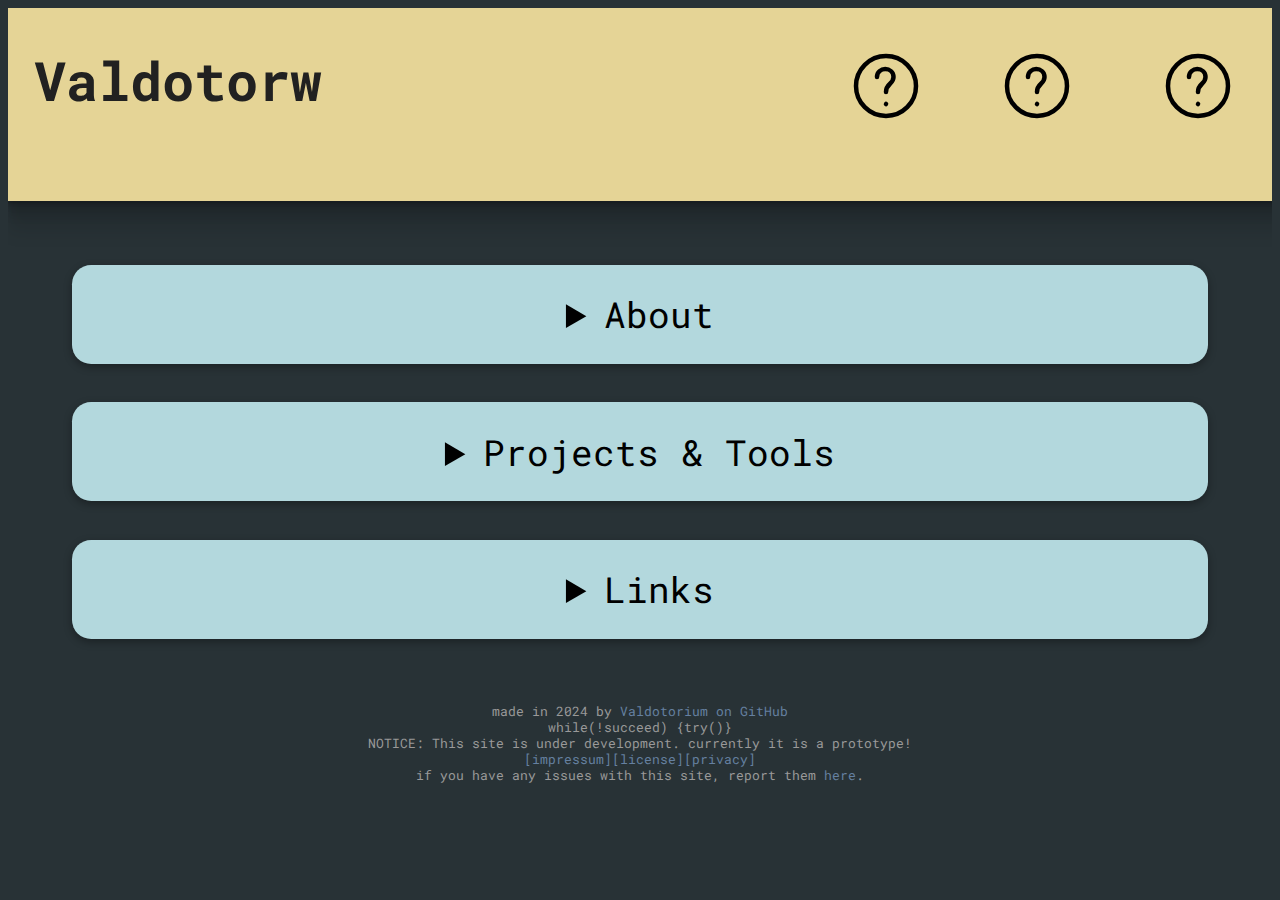
==== docs/index.html @ 36540b91 "small changes" ====
<!DOCTYPE html>
<html lang="en">
<head>
    <meta charset="UTF-8">
    <meta name="viewport" content="width=device-width, initial-scale=1.0">
    <!--- the icons-->
    <link
    rel="stylesheet"
    href="https://cdn.jsdelivr.net/gh/iconoir-icons/iconoir@main/css/iconoir.css"
    />
    <link rel="stylesheet" href="css/styles.css">
    <title>Valdotorium</title>
</head>
<body>
    <div id = "header">
        <span>
        <a href="index.html"><h1 id="NAME">Valdotorium</h1></a>
        <div id="headerIcons">
        <fieldset id="projectsFieldset">
        <a href="https://valdotorium.itch.io"><img src="svg/question.svg" class="icon" alt="INFO" id = "projectsIcon"></a>
        <p class="alt">MY GAMES</p>
        </fieldset>
        <fieldset id="repoFielset">
        <a href="https://github.com/Valdotorium/Valdotorium.github.io"><img src="svg/question.svg" class="icon" alt="REPOSITORY" id="repoIcon"></a>
        <p class="alt">REPOSITORY</p>
        </fieldset>
        <fieldset id="gitFieldset">
        <a href="https://github.com/Valdotorium" ><img src="svg/question.svg" class="icon" alt="MY GITHUB" id="gitIcon"></a>
        <p class="alt">MY GITHUB</p>
        </fieldset>
        </div>
        </span>

        <script src="js/header_anim.js"></script>
        <script src="js/show_alts.js"></script>
    </div>

    <!-- Your main content goes here -->
    <section id="about">
        <details>
            <summary> About</summary>
            <p>
                Hi, i am Valdotorium and welcome to my personal website!
                I am really interested in computer science, from designing CPU architectures to Game Development with Pygame.
                In the recent years, i started to try out various technologies and building projects, mostly games with them.
                Those technologies include Python, Scratch, C and even Go.
                Here is a quick overview of the technologies i use: (i like diagrams!)
                <figure><embed src="https://wakatime.com/share/@018f06ff-39df-4391-9ba5-5fb7abc2a8cd/e2778700-3876-4b99-98f6-f8d19c4ecbed.svg"></embed></figure>
            </p>
        </details>
        <details>
            <summary> Projects & Tools</summary>
            <!-- Contents -->
            <ul>
                <li>  <div class="toolDiv"><img src="svg/python.svg" class="tinyicon"><h5> Python</h5><p>
                    I use Python mainly for building games using pygame, i also used libraries such as pymunk and pygbag. 
                    My biggest project with Python is <a href="https://valdotorium.itch.io/pykart">PyKart</a>, which i made playable in the web with <a href="https://github.com/pygame-web/pygbag/tree/main">pygbag</a>.
                </p></div> </li>
                <li> <div class="toolDiv"><img src="svg/go.svg" class="tinyicon"> <h5> Go</h5>
                    <p> Go is a new language i am currently learning. 
                    I am also using the <a href="https://ebitengine.org">ebiten</a> game engine for graphics, and i consider making a physics simulator
                    and a kind of city-builder with these tools.</a>.</p>

                </div></li>

                <li>  <div class="toolDiv"><img src="svg/javascript.svg" class="tinyicon"><h5>JavaScript</h5>
                    <p>I use JavaScript without frameworks to animate things on websites, and
                        a <a href="https://valdotorium.github.io/GFS/">data-visualization website</a> i have made is my biggest project with JS
                    </p>
                </div></li>
                <li><div class="toolDiv"><img src="svg/css3.svg" class="tinyicon"><img src="svg/html5.svg" class="tinyicon"> <h5>CSS & HTML </h5>
                    <p>Obviously, i use HTML and CSS to define the looks and structures of my websites, and even animating some stuff.</p>
                </div></li>
                <li> <div class="toolDiv"> <h5>Minecraft Redstone</h5>
                    <p>With minecraft Redstone it is possible to build logic gates and many computational devices that use binary to work. Mainly with <a href="https://www.youtube.com/watch?v=cNN_tTXABUA">this youtube video</a> and many videos by <a href="https://www.youtube.com/@mattbatwings"> mattbatwings (YouTube)</a>, i have learned the basics of how assembly languages and CPUs work by building my own very small redstone processor. 
                    </p></li>
                <li> <div class="toolDiv"><h5>Scratch</h5>
                    <p>I have learned how programming works here, and i have made my first steps in game dev there.</p></li>
                <li>  <div class="toolDiv"><img src="svg/c.svg" class="tinyicon"><h5>C</h5>
                    <p> I have experimented around a little bit with C and as I want to learn a low level
                        language someday, i will pick up learning C again or start learning C++.</p>
                </div></li>
                
                <li><em>Most of my projects are linked in this section, for all my repos, see my GitHub profile.</em></li>

            </ul>

        </details>
        <details>
            <summary> Links</summary>
            <!-- Contents -->
            <em id="emh">Credits</em>
            <p> Get the font of this site from GoogleFonts <a href="https://fonts.google.com/specimen/Roboto+Mono">here</a></p>
            <p>Also, thanks to <a href="https://github.com/keyjk05">keyjk05 on GitHub</a> for showing me how HTML and CSS work.</p>
            <p>The icons used on the header of this site are from <a href="https://iconoir.com">Iconoir</a>, <a href="https://github.com/iconoir-icons/iconoir/blob/main/LICENSE">here</a> is iconoirs license.<br>
            <p>The logos of the tools i use are from a repository of <a href="https://github.com/bablubambal/All_logo_and_pictures/tree/main">bablubambal</a>. </p>

            <em id="emh">Connect with me</em>
            <p><img alt="followers" title="Follow me on Github" src="https://img.shields.io/github/followers/valdotorium?color=236ad3&style=for-the-badge&logo=github&label=Follow"/><br><a href="https://www.reddit.com/user/Valdotorium/"> My Reddit Profile</a></p>
            

            <p><em id="emh">Thanks to:</em></p>
            
            <p>My Family!</p>
            <p>My Friends!</p>
            <span>
                <a href="https://github.com/Igros10">Igros10</a>
                <a href="https://github.com/JoEragon">JoEragon</a>
                <a href="https://github.com/TheJashShah">TheJashShah</a>
                <a href="https://github.com/Sky2202">Sky2202</a>
                <a href="https://github.com/NiNeu01">NiNeu01</a>
                <a href="https://github.com/BlaiseDinga">Blaise</a>
                <a href="https://github.com/codenground">Code'n'ground</a>
                <a href="https://github.com/mattbatwings">MattBatWings</a>
                <a href="https://github.com/github">GitHub</a>
                <a href="https://github.com/wakatime">Wakatime</a>
                <a href="https://haikei.app" >Haikei</a>

            </span>


        </details>
    </section>
    <div id="footer">
        <p class="kleingedrucktes">made in 2024 by <a href="https://github.com/Valdotorium">Valdotorium on GitHub</a><br>while(!succeed) {try()}  <br>NOTICE: This site is under development. currently it is a prototype!<br><a href="impressum.html">[impressum]</a><a href="https://github.com/Valdotorium/Valdotorium.github.io/blob/main/LICENSE.txt">[license]</a><a href ="ds.html">[privacy]</a><br>
            if you have any issues with this site, report them <a href="https://github.com/Valdotorium/Valdotorium.github.io/issues/new">here</a>.</p></section>
            
    </div>
    
</body>
</html>
---- docs/css/styles.css ----
@import url('https://fonts.googleapis.com/css2?family=Roboto+Mono:ital,wght@0,100..700;1,100..700&display=swap');

iframe{
    width: 60vw;
    height: 20vw
    }
body, html{
    overflow: hidden;
    overflow-y: scroll;
    max-height: 100%;
    max-width: 100%;
    background-color: #283236;
    min-width: 250px;
    min-height: 250px;

}
#header{
    box-shadow: rgba(0, 0, 0, 0.09) 0px 2px 1px, rgba(0, 0, 0, 0.09) 0px 4px 2px, rgba(0, 0, 0, 0.09) 0px 8px 4px, rgba(0, 0, 0, 0.09) 0px 16px 8px, rgba(0, 0, 0, 0.09) 0px 32px 16px;    margin-left: 0px;
    margin-right: 0px;
    padding-top: 4vmin;
    width: 100vw;
    min-width: 250px;
    max-height:35vh;
    display: inline-block;
    background-color: #e5d496;
}

#header h1{
    display: inline;
    float: none;

}
#header a{
    color: #212121;
    text-decoration: none;
    font-size: 4vh;
}
.icon {
    width: 8vmin;
    height: 8vmin;

}
#header fieldset:hover  .icon{
    height: 5vmin;
    width: 5vmin;
    margin-left: 1.5vmin;
    margin-right: 1.5vmin;

    animation: minimize 250ms ease-in-out;
}
h1, legend{
    font-family: Roboto Mono;
    margin: 0;
    padding: 0;
    font-size: 6vmin;
    margin-left: 2vw;
    text-align: center;
}
#headerIcons{
    display: inline;

}
#header fieldset {
    display: inline;
    padding: none;
    margin-right: 2vw;
    float: right;
    border:none
}
li div h5{
    padding-left: 5vh;
    padding-right: 5vh;
    display: inline;
}

.alt{
    font-family: Roboto Mono;
    font-size: 2vmin;
    text-align: center;
}

#about {
    margin: 5vw;
    animation: buildUp 1000ms ease-in-out; 
}
.tinyicon {
    width: 9vmin;
    height: 9vmin;
    margin-right: 1vw;
    margin-left: 1vw;
}

li {
    display: block;
    margin-bottom: 3vw;
}

ul {
    list-style-type: none;
}

details{
    margin-top: 3vw;
    transition: max-height 1200ms ease-out; /* Animate the change */
    padding: 2vw;
    border-radius: 1.5vw;
    box-shadow: rgba(0, 0, 0, 0.33) 0px 3px 8px;
    background-color: #b3d8dd;
    font-family: Roboto Mono;
    font-size: 4vmin;
    text-align: center;
    box-sizing: border-box;


    max-height: 10rem; /* Set a max-height value just enough to show the summary content */
    overflow: hidden; /* Hide the rest of the content */
    
}

.toolDiv {
    text-align: center;
    display: inline-block;
}

details h5 {
    display: inline;
}
details p {
    font-size:3vmin
}

em{
    font-size: 2.25vmin;
}

figure {
    width: 80vmin;
    margin-left: auto;
    margin-right: auto;
}
details[open] summary ~ * {
    animation: sweep .5s ease-in-out;
}
  
details[open]{
    max-height: 200vmax; /* Show the rest of the content */
    overflow: hidden; /* Hide the rest of the content */
    animation: appear 1200ms ease-in-out; 
}   


.kleingedrucktes{
    font-size: 1vmax;
    font-family: Roboto Mono;
    color: #999;
    text-align: center;
}
a{
    color: #6580a0;

    text-decoration: none;
}

details a:hover{
    box-shadow: rgba(7, 7, 7, 0.2) 0px 2px 6px;
}
.kleingedrucktes a:hover{
    box-shadow: rgba(229, 229, 229, 0.2) 0px 1px 4px;
}
a:hover{
    text-decoration: underline;

}
#emh{
    font-size: 3.5vmin;
    text-decoration: underline;
    font-family: Roboto Mono;
}

details a {
    font-size:3vmin
}

#footer {
    margin: 1vw;
    animation: footerBuildUp 2000ms ease-in-out; 
}

@keyframes sweep {
    0%    {opacity: 0; margin-left: -15px}
    100%  {opacity: 1; margin-left: 0px}
  }
@keyframes appear {
    0% {opacity: 1;}
    100% {opacity: 1;max-height:200vh}
  
}
@keyframes buildUp {
    0% {margin-top: 100vh; opacity:0}
    100% {margin-top: 5vw; opacity:1}
  
}
@keyframes minimize {
    0% {height: 8vmin; width: 8vmin; margin-left: 0vmin; margin-right: 0vmin;}
    100% {height: 5vmin; width: 5vmin; margin-left: 1.5vmin; margin-right: 1.5vmin;}
  
}
@keyframes footerBuildUp {
    0% {margin-top: 17.5vh; opacity:0}
    50%{margin-top: 17.5vh; opacity:0}
    100% {margin-top: 5vw; opacity:1}
  
}
@media only screen and (min-height: 122vw) {
    /* For mobile phones: */
    #header div{
        display: inline-block;
        margin-bottom: 1vw;
    }
    .alt{
        display: none;
    }
    #headerIcons{
        width:100vw;
        display: inline-block;
        align-items: center;
    
    }
    #header fieldset {
        display: inline;
        float: none;
        padding-left: 6vmin;

    }
    #header h1{
        display: inline-block;
        width:100vw;
    }
    #header{
        text-align: center;
        align-content: center;
    }
    #header fieldset:hover  .icon{
        height: 6vmin;
        width:6vmin;
        margin-left: 1vmin;
        margin-right: 1vmin;
    
        animation: none
    }
    li div h5{
        float: right;
        margin-right: 5vw;
    }
    li div img{
        float: left;
        margin-left: 5vw;
    }
    li div p{
        display: inline-block;
        
    }
    details{
        padding: 2.5vh;
        margin-top: 3.5vh;
    }
  }
  @media only screen and (min-height: 268vw) {
    /* For mobile phones: */
    #header div{
        display: none;
    }
    .alt{
        display: none;
    }
    #headerIcons{
        width:100vw;
        display: inline-block;
        align-items: center;
    
    }
    #header h1{
        display: inline-block;
        width:100vw;
        font-size: 7vmin;
    }
    #header{
        text-align: center;
        align-content: center;
    }
    li div h5{
        display: none;
    }
    li div img{
        float: none;
    }
    details{
        padding: 2.5vh;
        margin-top: 3.5vh;
    }

  }
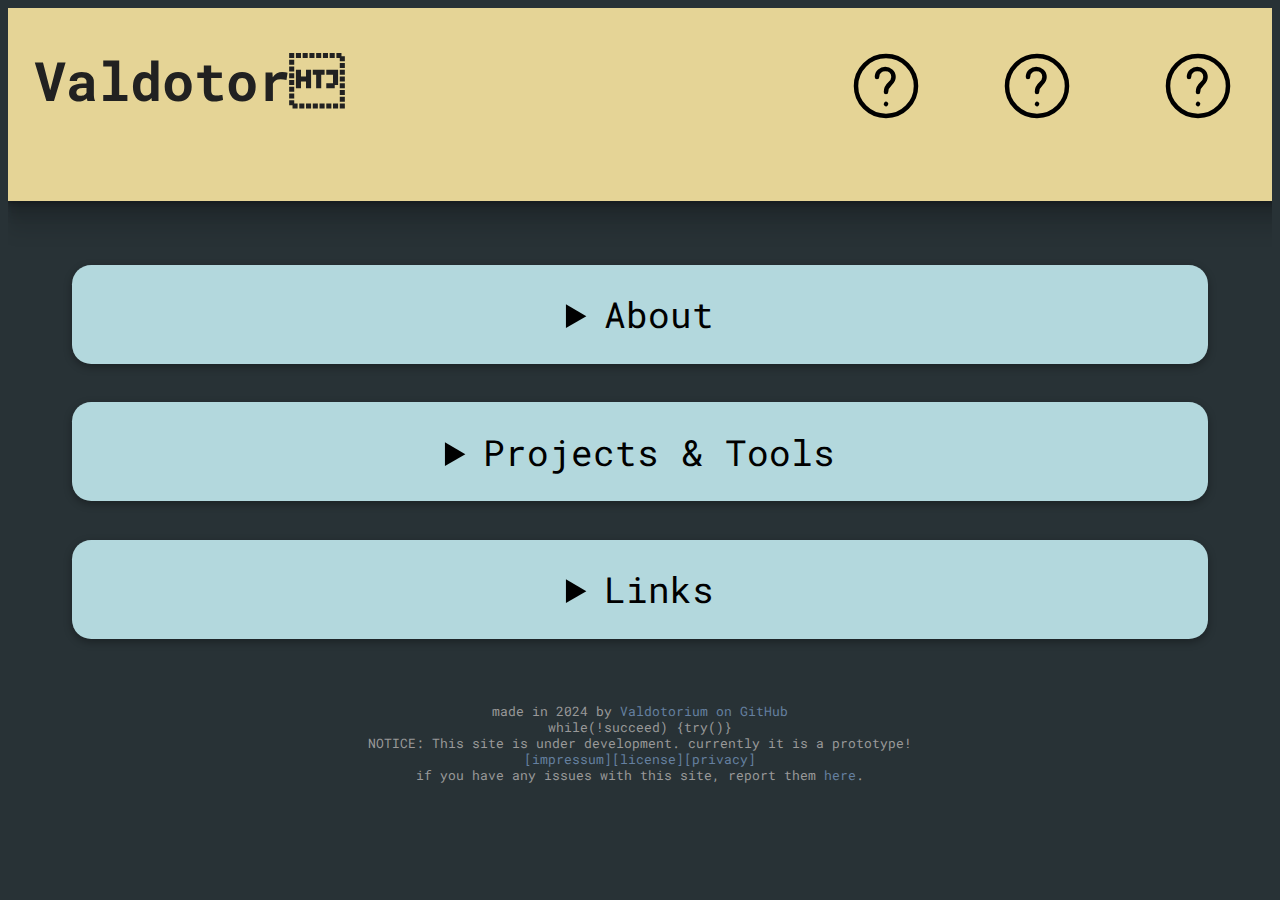
==== commit 10a43060: "Merge branch 'main' of https://github.com/Valdotorium/Valdotorium.github.io" ====
--- a/docs/index.html
+++ b/docs/index.html
@@ -64,8 +64,8 @@
                 </div></li>
 
                 <li>  <div class="toolDiv"><img src="svg/javascript.svg" class="tinyicon"><h5>JavaScript</h5>
-                    <p>I use JavaScript without frameworks to animate things on websites, and
-                        a <a href="https://valdotorium.github.io/GFS/">data-visualization website</a> i have made is my biggest project with JS
+                    <p>I use JavaScript without frameworks to animate things on websites.
+                        A <a href="https://valdotorium.github.io/GFS/">data-visualization website</a> is the biggest of my JS projects. The website can be used to turn data stored in CSV-files into animated diagrams.
                     </p>
                 </div></li>
                 <li><div class="toolDiv"><img src="svg/css3.svg" class="tinyicon"><img src="svg/html5.svg" class="tinyicon"> <h5>CSS & HTML </h5>
@@ -128,4 +128,4 @@
     </div>
     
 </body>
-</html>+</html>
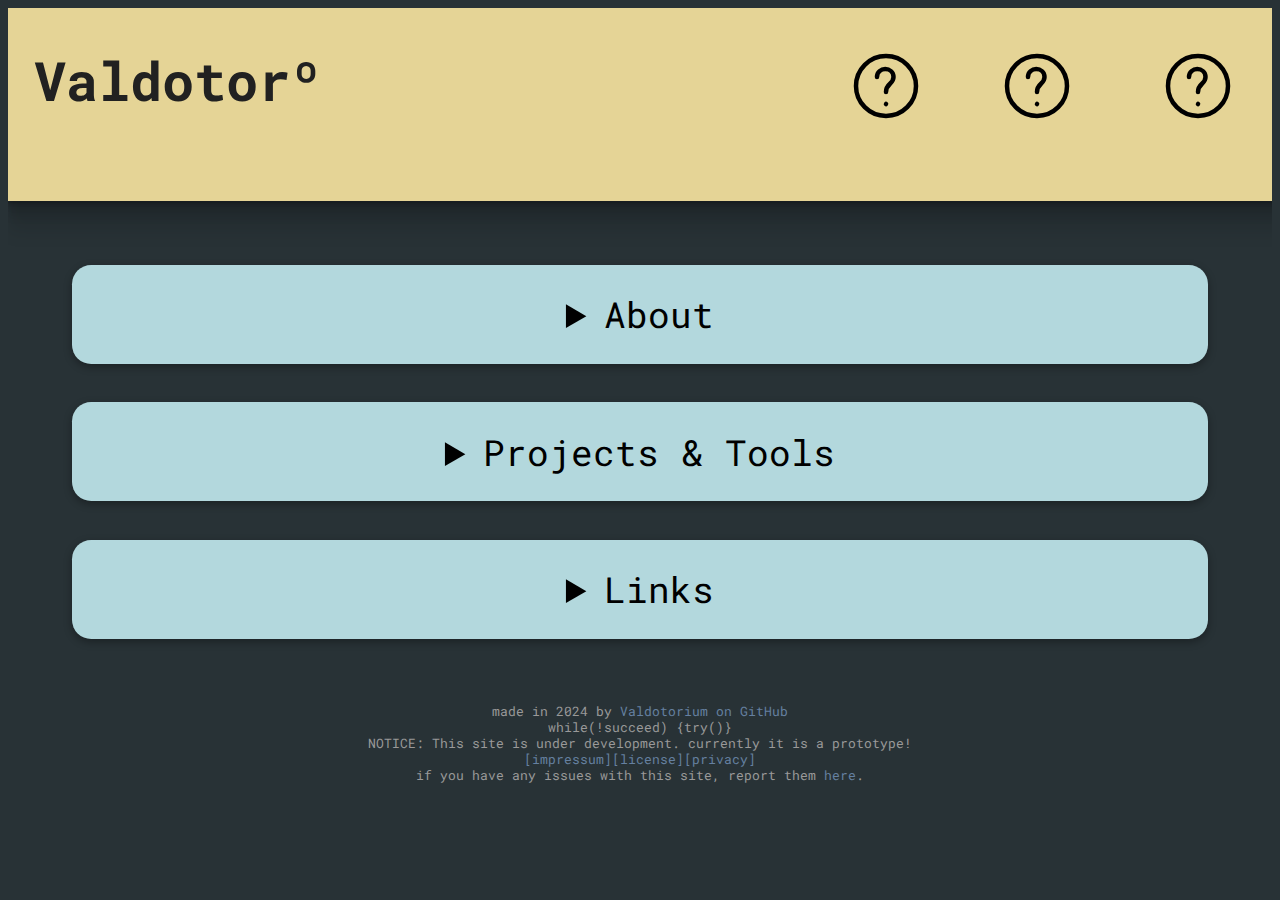
==== commit 9a759a57: "added a link" ====
--- a/docs/index.html
+++ b/docs/index.html
@@ -69,7 +69,9 @@
                     </p>
                 </div></li>
                 <li><div class="toolDiv"><img src="svg/css3.svg" class="tinyicon"><img src="svg/html5.svg" class="tinyicon"> <h5>CSS & HTML </h5>
-                    <p>Obviously, i use HTML and CSS to define the looks and structures of my websites, and even animating some stuff.</p>
+                    <p>Obviously, i use HTML and CSS to define the looks and structures of my websites, and even animating some stuff.  Here is one of the websites i set up recently,
+                        a world map of a minecraft project: <a href="https://valdotorium.github.io/santonesia/">Santonesia</a>
+                    </p>
                 </div></li>
                 <li> <div class="toolDiv"> <h5>Minecraft Redstone</h5>
                     <p>With minecraft Redstone it is possible to build logic gates and many computational devices that use binary to work. Mainly with <a href="https://www.youtube.com/watch?v=cNN_tTXABUA">this youtube video</a> and many videos by <a href="https://www.youtube.com/@mattbatwings"> mattbatwings (YouTube)</a>, i have learned the basics of how assembly languages and CPUs work by building my own very small redstone processor. 
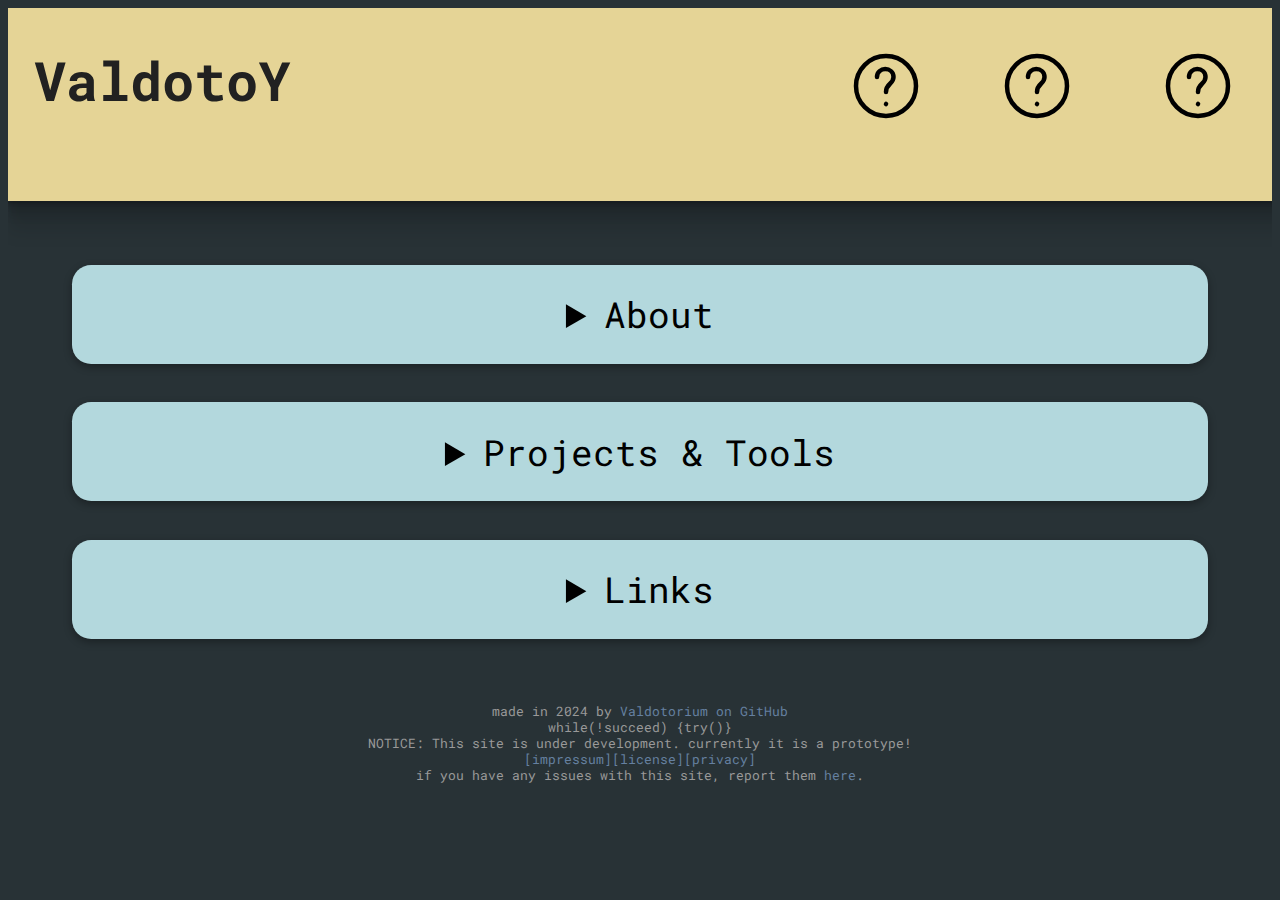
==== commit 3e7c2d40: "updated the site" ====
--- a/docs/index.html
+++ b/docs/index.html
@@ -41,10 +41,10 @@
             <summary> About</summary>
             <p>
                 Hi, i am Valdotorium and welcome to my personal website!
-                I am really interested in computer science, from designing CPU architectures to Game Development with Pygame.
+                My interests include infrastructure and cities, transport and drumming, and especially
+                computer science. From designing CPU architectures to Game Development with Pygame or Phaser, computers and programming are very fascinating for me.
                 In the recent years, i started to try out various technologies and building projects, mostly games with them.
-                Those technologies include Python, Scratch, C and even Go.
-                Here is a quick overview of the technologies i use: (i like diagrams!)
+                Here is a quick overview of the technologies i use: (i also like statistics!)
                 <figure><embed src="https://wakatime.com/share/@018f06ff-39df-4391-9ba5-5fb7abc2a8cd/e2778700-3876-4b99-98f6-f8d19c4ecbed.svg"></embed></figure>
             </p>
         </details>
@@ -55,34 +55,35 @@
                 <li>  <div class="toolDiv"><img src="svg/python.svg" class="tinyicon"><h5> Python</h5><p>
                     I use Python mainly for building games using pygame, i also used libraries such as pymunk and pygbag. 
                     My biggest project with Python is <a href="https://valdotorium.itch.io/pykart">PyKart</a>, which i made playable in the web with <a href="https://github.com/pygame-web/pygbag/tree/main">pygbag</a>.
+                    As a school project, i implemented a <a href="https://github.com/Valdotorium/a-star"> a-star</a> algorithm in pygame.
                 </p></div> </li>
                 <li> <div class="toolDiv"><img src="svg/go.svg" class="tinyicon"> <h5> Go</h5>
-                    <p> Go is a new language i am currently learning. 
-                    I am also using the <a href="https://ebitengine.org">ebiten</a> game engine for graphics, and i consider making a physics simulator
-                    and a kind of city-builder with these tools.</a>.</p>
+                    <p> Go is a new language i have looked into a bit.
+                    I am also using the <a href="https://ebitengine.org">ebiten</a> game engine for graphics, and i considered making 
+                    a kind of city-builder with these tools, before switching to phaser (JavaScript)</a>.</p>
 
                 </div></li>
 
                 <li>  <div class="toolDiv"><img src="svg/javascript.svg" class="tinyicon"><h5>JavaScript</h5>
                     <p>I use JavaScript without frameworks to animate things on websites.
-                        A <a href="https://valdotorium.github.io/GFS/">data-visualization website</a> is the biggest of my JS projects. The website can be used to turn data stored in CSV-files into animated diagrams.
+                        A <a href="https://valdotorium.github.io/GFS/">data-visualization website</a> is my oldest JS project. The website can be used to turn data stored in CSV-files into animated diagrams.
+                        Recently i have started to use JavaScript way more in my projects.
+                        A project that is in development now is a <a href="https://valdotorium.github.io/Metro/">game about building transportation infrastructure</a> ,made using the Phaser game engine and Neutralinojs to bring it to desktop.
                     </p>
                 </div></li>
                 <li><div class="toolDiv"><img src="svg/css3.svg" class="tinyicon"><img src="svg/html5.svg" class="tinyicon"> <h5>CSS & HTML </h5>
                     <p>Obviously, i use HTML and CSS to define the looks and structures of my websites, and even animating some stuff.  Here is one of the websites i set up recently,
-                        a world map of a minecraft project: <a href="https://valdotorium.github.io/santonesia/">Santonesia</a>
+                        a world map of a minecraft project: <a href="https://valdotorium.github.io/fallford/">Fallford</a>
                     </p>
                 </div></li>
                 <li> <div class="toolDiv"> <h5>Minecraft Redstone</h5>
                     <p>With minecraft Redstone it is possible to build logic gates and many computational devices that use binary to work. Mainly with <a href="https://www.youtube.com/watch?v=cNN_tTXABUA">this youtube video</a> and many videos by <a href="https://www.youtube.com/@mattbatwings"> mattbatwings (YouTube)</a>, i have learned the basics of how assembly languages and CPUs work by building my own very small redstone processor. 
                     </p></li>
-                <li> <div class="toolDiv"><h5>Scratch</h5>
-                    <p>I have learned how programming works here, and i have made my first steps in game dev there.</p></li>
-                <li>  <div class="toolDiv"><img src="svg/c.svg" class="tinyicon"><h5>C</h5>
-                    <p> I have experimented around a little bit with C and as I want to learn a low level
-                        language someday, i will pick up learning C again or start learning C++.</p>
+                <li>  <div class="toolDiv"><img src="svg/bash.svg" class="tinyicon"><img src="svg/c.svg" class="tinyicon"<h5>Others</h5>
+                    <p> I am learning Java for school, by implementing simple programs in Greenfoot
+                        earlier, i used BASIC in school projects and made my first steps in Gamedev in Scratch </p>
                 </div></li>
-                
+
                 <li><em>Most of my projects are linked in this section, for all my repos, see my GitHub profile.</em></li>
 
             </ul>
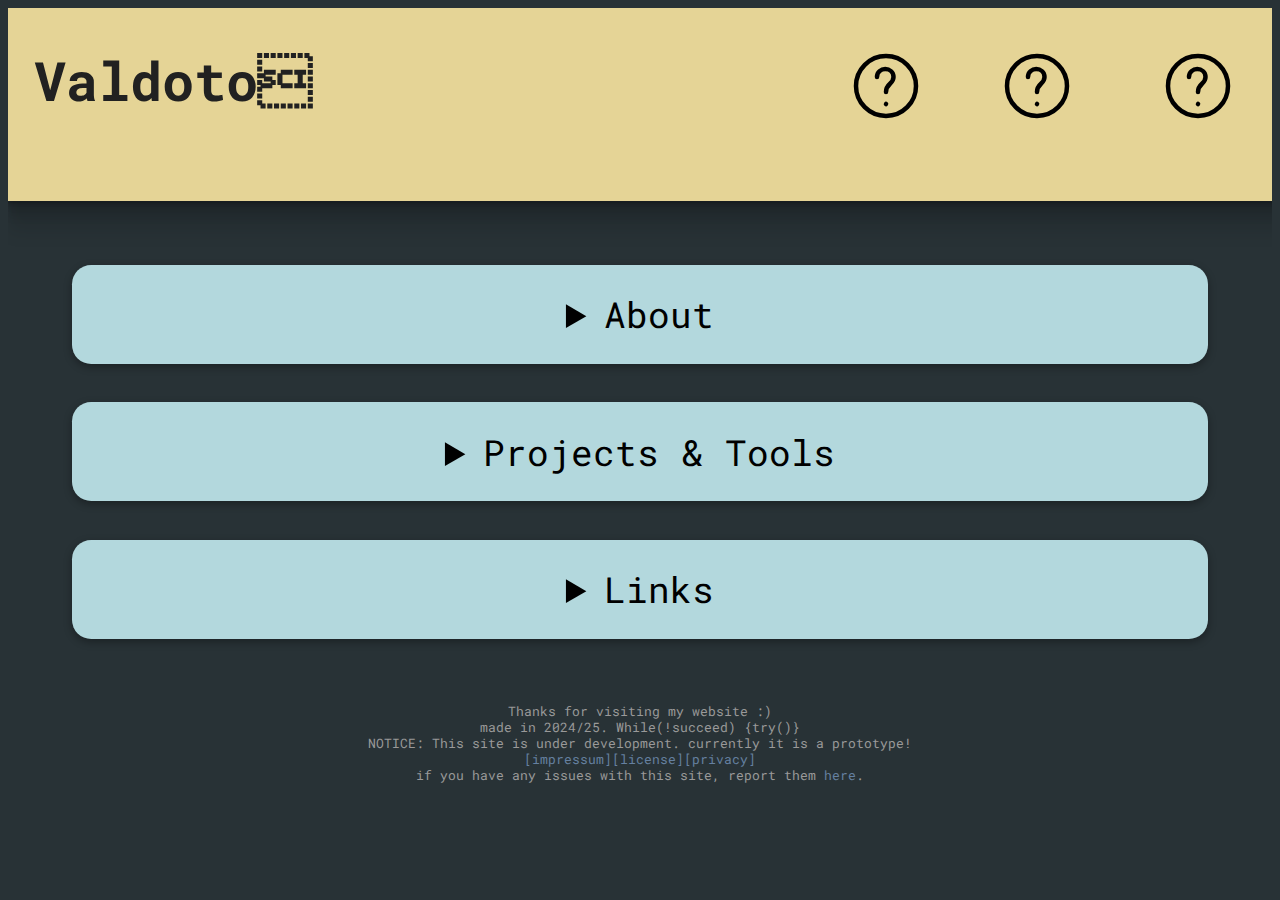
==== commit b4685b82: "." ====
--- a/docs/index.html
+++ b/docs/index.html
@@ -125,7 +125,7 @@
         </details>
     </section>
     <div id="footer">
-        <p class="kleingedrucktes">made in 2024 by <a href="https://github.com/Valdotorium">Valdotorium on GitHub</a><br>while(!succeed) {try()}  <br>NOTICE: This site is under development. currently it is a prototype!<br><a href="impressum.html">[impressum]</a><a href="https://github.com/Valdotorium/Valdotorium.github.io/blob/main/LICENSE.txt">[license]</a><a href ="ds.html">[privacy]</a><br>
+        <p class="kleingedrucktes"> Thanks for visiting my website :) <br>made in 2024/25. While(!succeed) {try()}  <br>NOTICE: This site is under development. currently it is a prototype!<br><a href="impressum.html">[impressum]</a><a href="https://github.com/Valdotorium/Valdotorium.github.io/blob/main/LICENSE.txt">[license]</a><a href ="ds.html">[privacy]</a><br>
             if you have any issues with this site, report them <a href="https://github.com/Valdotorium/Valdotorium.github.io/issues/new">here</a>.</p></section>
             
     </div>
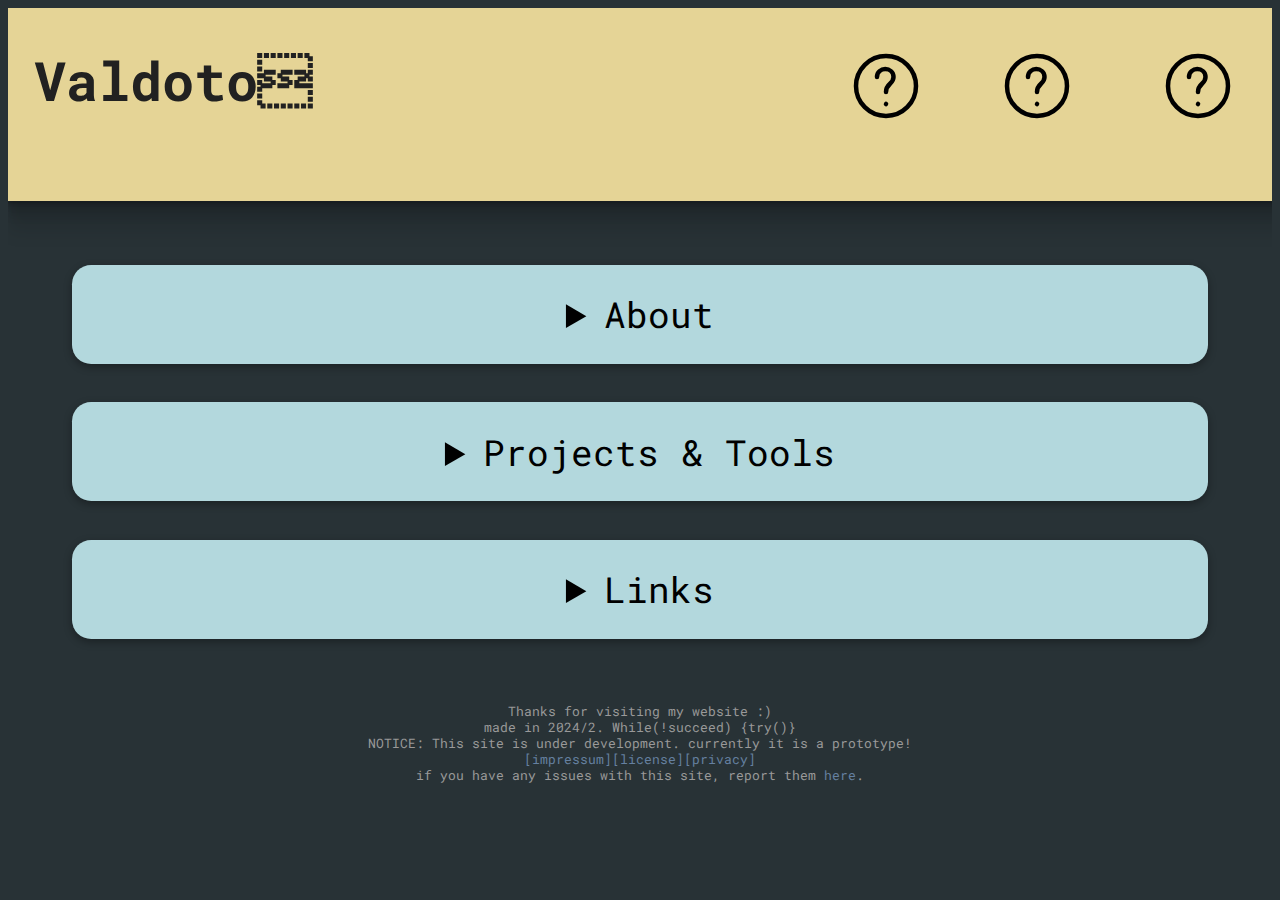
==== commit e6669e5d: "Update index.html" ====
--- a/docs/index.html
+++ b/docs/index.html
@@ -40,11 +40,12 @@
         <details>
             <summary> About</summary>
             <p>
-                Hi, i am Valdotorium and welcome to my personal website!
-                My interests include infrastructure and cities, transport and drumming, and especially
+                Welcome to my personal website!
+                My real name is Valentin, while Valdotorium is my online name for most things.
+                I am interested in infrastructure and cities, transport and drumming, and especially
                 computer science. From designing CPU architectures to Game Development with Pygame or Phaser, computers and programming are very fascinating for me.
                 In the recent years, i started to try out various technologies and building projects, mostly games with them.
-                Here is a quick overview of the technologies i use: (i also like statistics!)
+                Here is a quick overview of the technologies i use: 
                 <figure><embed src="https://wakatime.com/share/@018f06ff-39df-4391-9ba5-5fb7abc2a8cd/e2778700-3876-4b99-98f6-f8d19c4ecbed.svg"></embed></figure>
             </p>
         </details>
@@ -125,7 +126,7 @@
         </details>
     </section>
     <div id="footer">
-        <p class="kleingedrucktes"> Thanks for visiting my website :) <br>made in 2024/25. While(!succeed) {try()}  <br>NOTICE: This site is under development. currently it is a prototype!<br><a href="impressum.html">[impressum]</a><a href="https://github.com/Valdotorium/Valdotorium.github.io/blob/main/LICENSE.txt">[license]</a><a href ="ds.html">[privacy]</a><br>
+        <p class="kleingedrucktes"> Thanks for visiting my website :) <br>made in 2024/2. While(!succeed) {try()}  <br>NOTICE: This site is under development. currently it is a prototype!<br><a href="impressum.html">[impressum]</a><a href="https://github.com/Valdotorium/Valdotorium.github.io/blob/main/LICENSE.txt">[license]</a><a href ="ds.html">[privacy]</a><br>
             if you have any issues with this site, report them <a href="https://github.com/Valdotorium/Valdotorium.github.io/issues/new">here</a>.</p></section>
             
     </div>
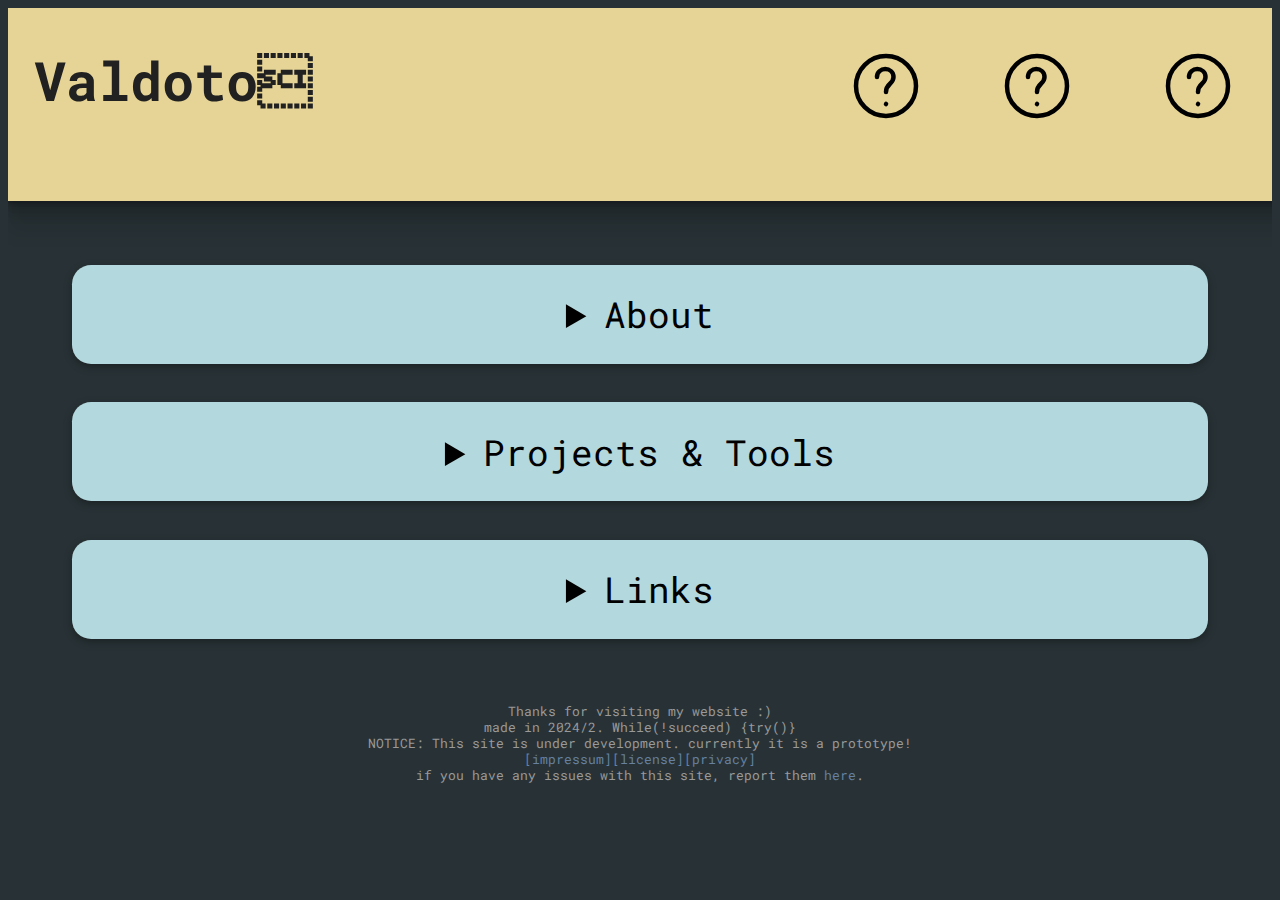
==== commit 7bb5215c: "fixed link" ====
--- a/docs/index.html
+++ b/docs/index.html
@@ -74,7 +74,7 @@
                 </div></li>
                 <li><div class="toolDiv"><img src="svg/css3.svg" class="tinyicon"><img src="svg/html5.svg" class="tinyicon"> <h5>CSS & HTML </h5>
                     <p>Obviously, i use HTML and CSS to define the looks and structures of my websites, and even animating some stuff.  Here is one of the websites i set up recently,
-                        a world map of a minecraft project: <a href="https://valdotorium.github.io/fallford/">Fallford</a>
+                        a world map of a minecraft project: <a href="https://valdotorium.github.io/FallfordMap/">Fallford</a>
                     </p>
                 </div></li>
                 <li> <div class="toolDiv"> <h5>Minecraft Redstone</h5>
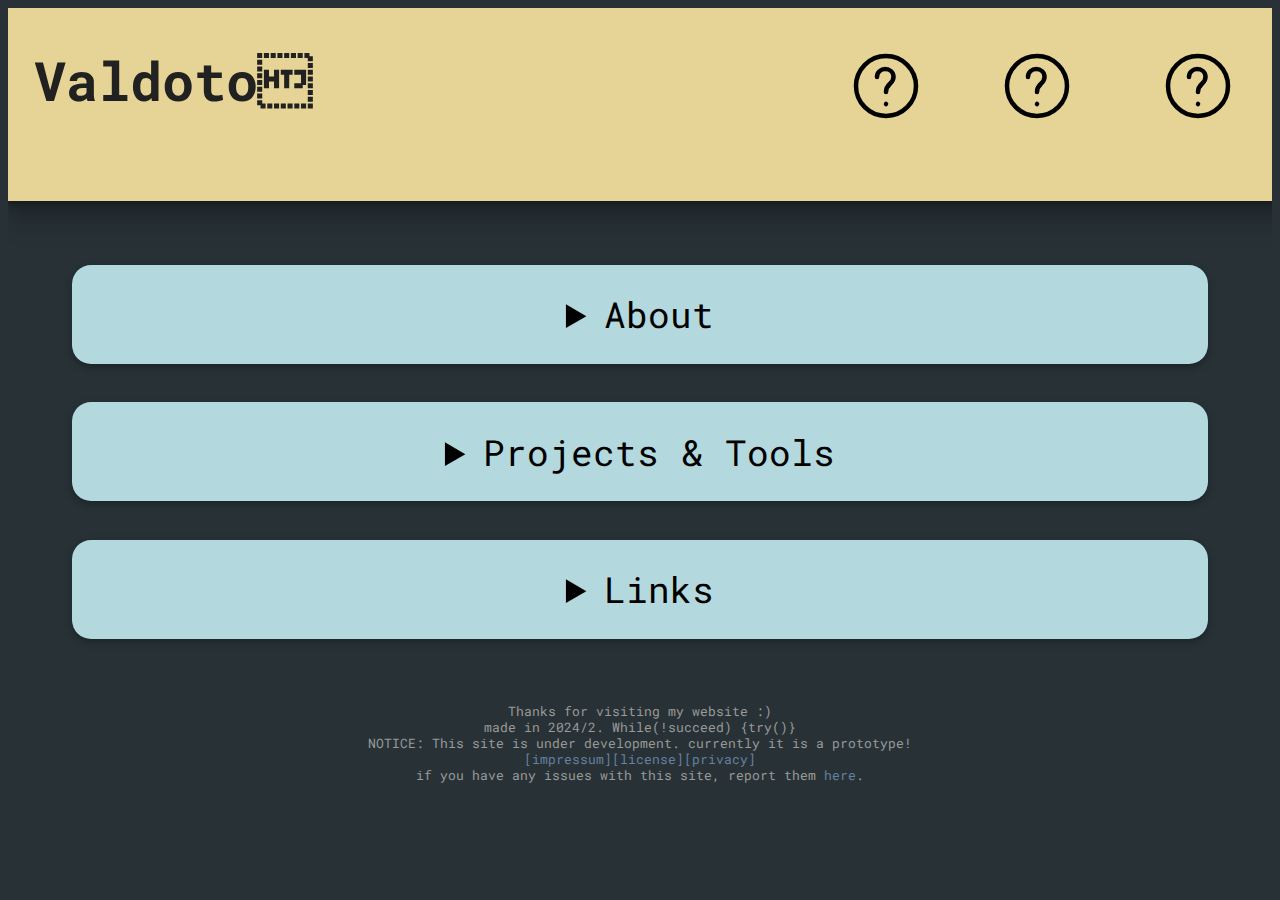
==== commit 895ba6d6: "Update index.html" ====
--- a/docs/index.html
+++ b/docs/index.html
@@ -46,7 +46,7 @@
                 computer science. From designing CPU architectures to Game Development with Pygame or Phaser, computers and programming are very fascinating for me.
                 In the recent years, i started to try out various technologies and building projects, mostly games with them.
                 Here is a quick overview of the technologies i use: 
-                <figure><embed src="https://wakatime.com/share/@018f06ff-39df-4391-9ba5-5fb7abc2a8cd/e2778700-3876-4b99-98f6-f8d19c4ecbed.svg"></embed></figure>
+                <figure><embed src="https://wakatime.com/share/@018f06ff-39df-4391-9ba5-5fb7abc2a8cd/9be148b1-2789-4d4b-8aa9-10ed5aa121e6.svg"></embed></figure>
             </p>
         </details>
         <details>
